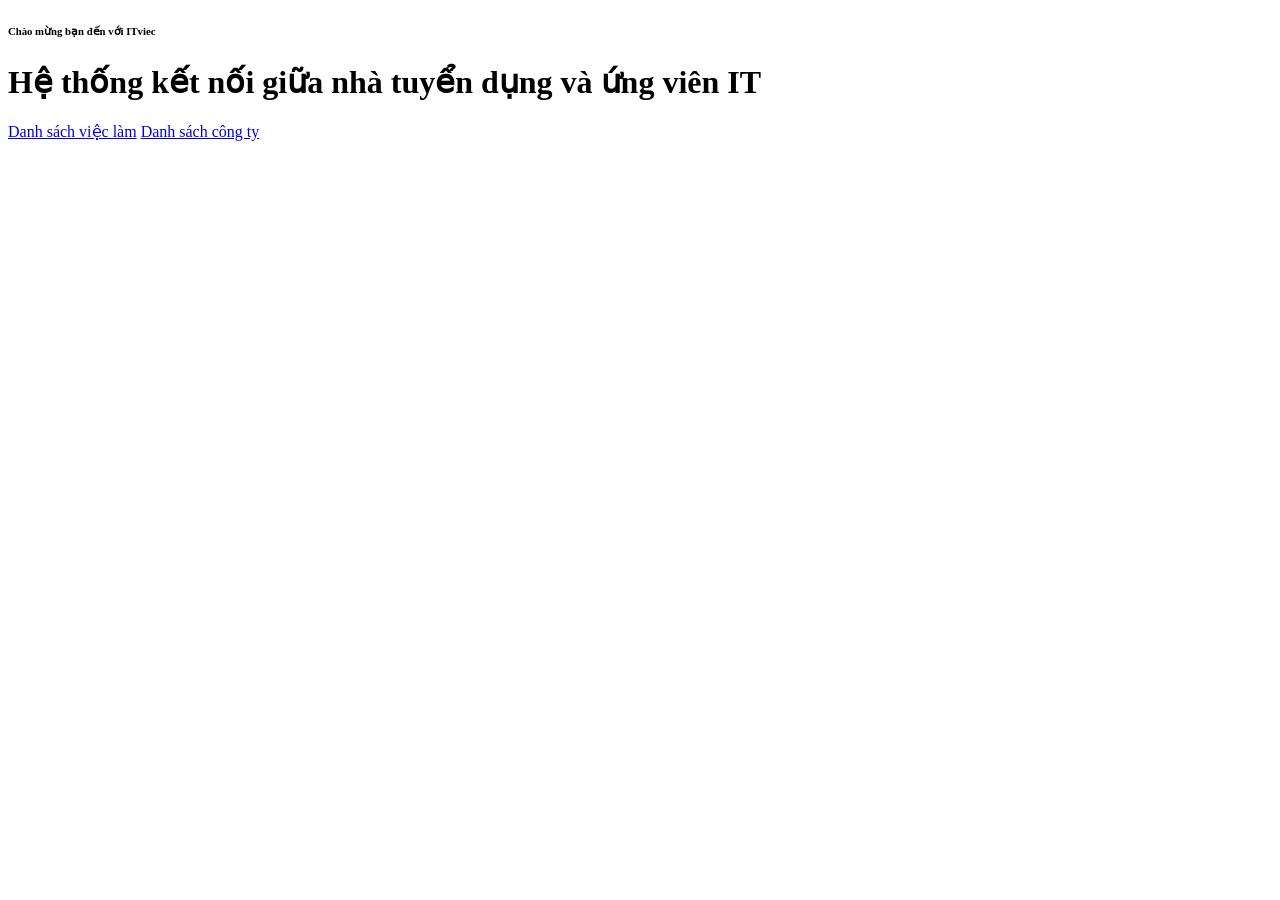
==== 04/MyProject/itviec/src/main/resources/templates/index.html @ 45e462aa "a" ====
<!DOCTYPE html>
<html lang="en">
<head th:replace="template.html :: head('Trang chủ')">

</head>
<body>
    <div class="index-container">
        <div class="index-heading">
            <h6>Chào mừng bạn đến với ITviec</h6>
            <h1>Hệ thống kết nối giữa nhà tuyển dụng và ứng viên IT </h1>
           
        </div>
        <div class="index-direction">
             <a href="/jobs" class="job-direct-btn">Danh sách việc làm</a>
            <a href="/employers" class="company-direct-btn">Danh sách công ty</a>
        </div>
    </div>
    
</body>
</html>
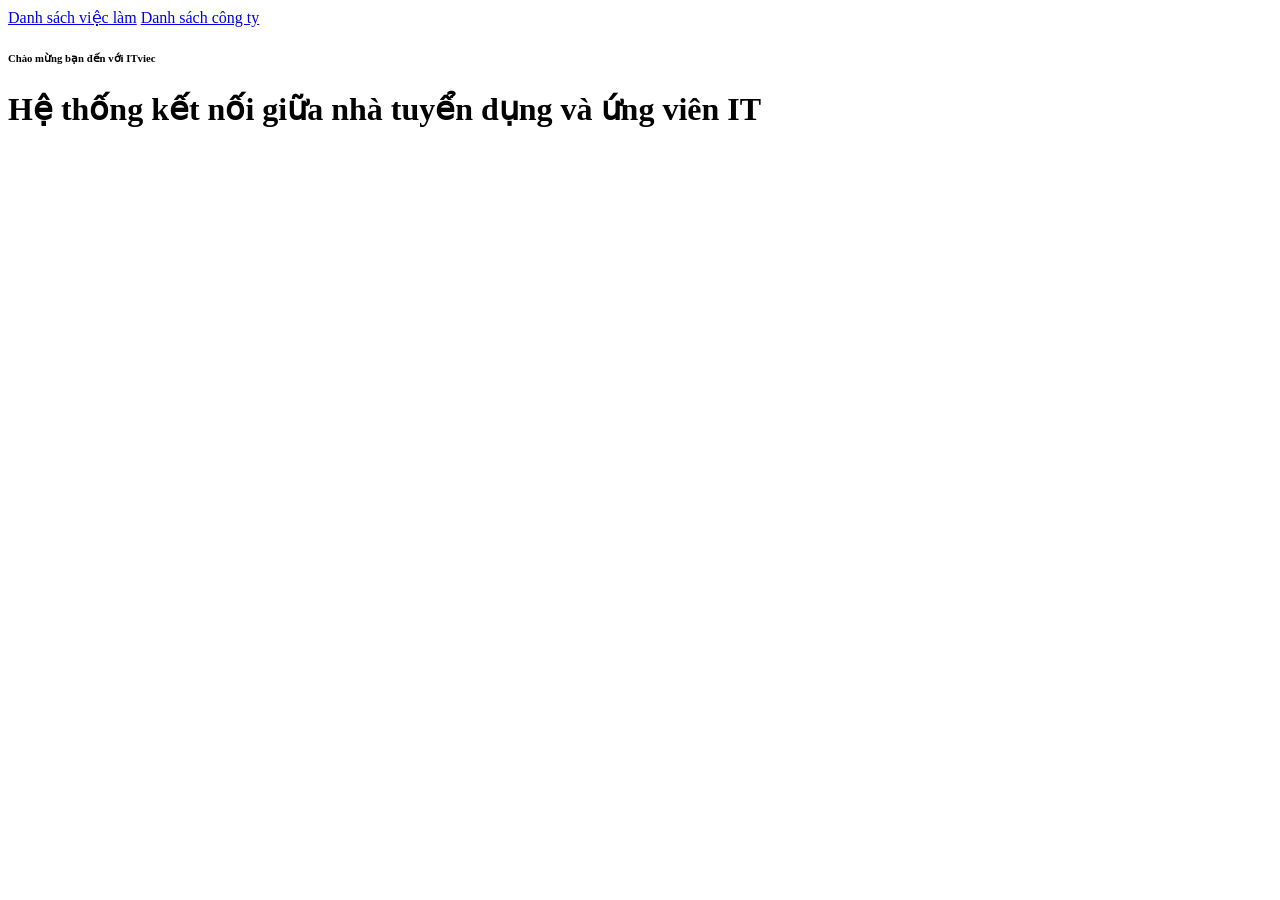
==== commit f394feb5: "a" ====
--- a/04/MyProject/itviec/src/main/resources/templates/index.html
+++ b/04/MyProject/itviec/src/main/resources/templates/index.html
@@ -5,15 +5,19 @@
 </head>
 <body>
     <div class="index-container">
+
+
+        <div class="index-direction">
+            <a href="/jobs" class="job-direct-btn">Danh sách việc làm</a>
+            <a href="/employers" class="company-direct-btn">Danh sách công ty</a>
+        </div>
+
         <div class="index-heading">
             <h6>Chào mừng bạn đến với ITviec</h6>
             <h1>Hệ thống kết nối giữa nhà tuyển dụng và ứng viên IT </h1>
            
         </div>
-        <div class="index-direction">
-             <a href="/jobs" class="job-direct-btn">Danh sách việc làm</a>
-            <a href="/employers" class="company-direct-btn">Danh sách công ty</a>
-        </div>
+
     </div>
     
 </body>
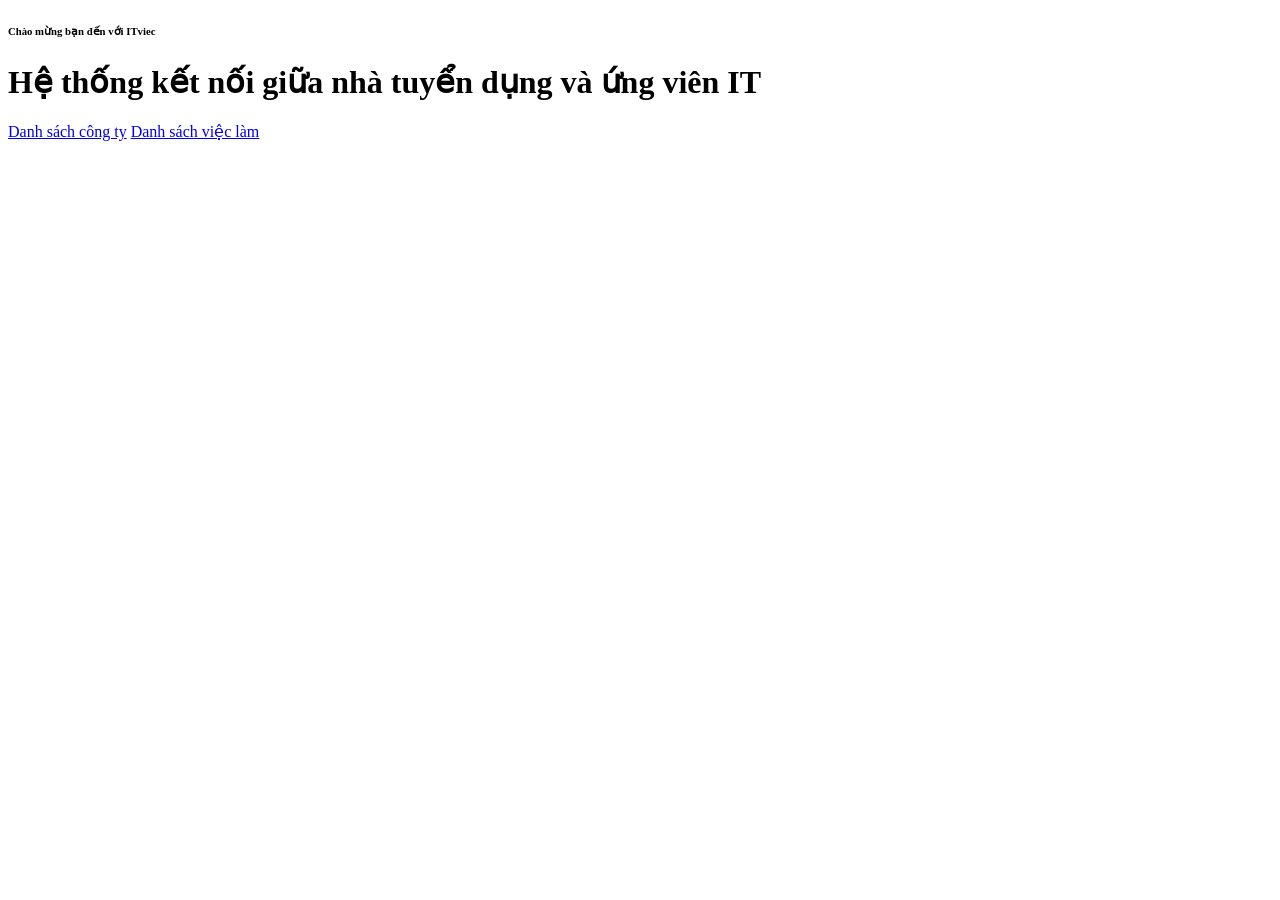
==== commit a008d124: "y" ====
--- a/04/MyProject/itviec/src/main/resources/templates/index.html
+++ b/04/MyProject/itviec/src/main/resources/templates/index.html
@@ -6,16 +6,15 @@
 <body>
     <div class="index-container">
 
-
-        <div class="index-direction">
-            <a href="/jobs" class="job-direct-btn">Danh sách việc làm</a>
-            <a href="/employers" class="company-direct-btn">Danh sách công ty</a>
-        </div>
-
         <div class="index-heading">
             <h6>Chào mừng bạn đến với ITviec</h6>
             <h1>Hệ thống kết nối giữa nhà tuyển dụng và ứng viên IT </h1>
            
+        </div>
+        <div class="index-direction">
+            <a href="/employers" class="company-direct-btn">Danh sách công ty</a>
+            <a href="/jobs" class="job-direct-btn">Danh sách việc làm</a>
+
         </div>
 
     </div>
